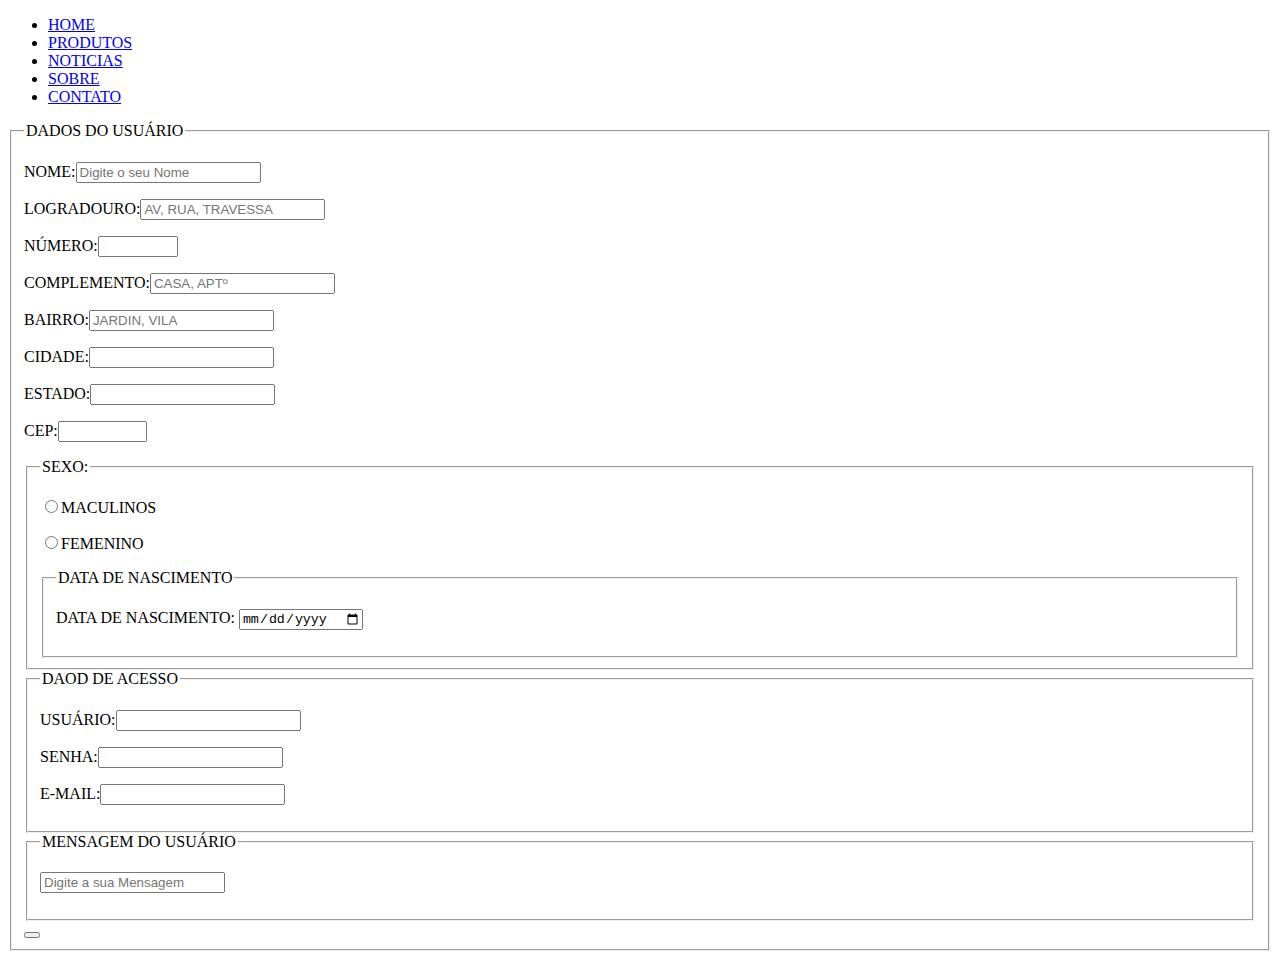
==== contato.html @ 71b1c872 "Teste do Primeiro commit" ====
<!DOCTYPE html>
<html lang="pt-br">
<head>
	<meta charset="UTF-8">
	<title>Contato</title>
	<meta name="viewport" content="widht=device-width, initial-scale=1.0, shrink-to-fit-no">
	<link href="https://fonts.googleapis.com/css?family=Nunito:300i,400,700&display=swap" rel="stylesheet">
	<link rel="stylesheet" href="css/contato.css">
</head>
<body><div id="container">
	<header id="topo">
		<nav id="menu">
			<ul>
				<li><a href="index.html">HOME</a></li>
				<li><a href="#">PRODUTOS</a></li>
				<li><a href="#">NOTICIAS</a></li>
				<li><a href="#">SOBRE</a></li>
				<li><a href="contato.html">CONTATO</a></li>
			</ul>
		</nav>
	</header>
	<section id="formulario">
		<form action="" id="Form-contato">
			<fieldset id="usuario"><legend>DADOS DO USUÁRIO</legend>
				<p><label for="cNome">NOME:<input type="text" id="cNome" placeholder="Digite o seu Nome" maxlength="25" size="20"></label></p>
				<p><label for="cEndereco">LOGRADOURO:<input type="text" id="cEndereco" name="tEndereco" placeholder="AV, RUA, TRAVESSA "></label></p>
				<p><label for="cNum">NÚMERO:<input name="tNum" type="number" id="cNum" max="99999" min="1"></label></p>
				<p><label for="cComp">COMPLEMENTO:<input name="tNum" type="text" id="cComp" placeholder="CASA, APTº" ></label></p>
				<p><label for="cBairro">BAIRRO:<input type="text" id="cBairro" name="tBairro" placeholder="JARDIN, VILA"></label></p>
				<p><label for="cCidade">CIDADE:<input type="text" id="cCidade" name="tCidade"></label></p>
				<p><label for="cUf">ESTADO:<input type="text" id="cUf" name="tUf"></label></p>
				<p><label for="cCep">CEP:<input type="text" id="cCep" name="tCep" maxlength="8" size="8"></label></p>
				<!-- ** SEXO DO USUÁRIO ** -->
				<fieldset><legend>SEXO:</legend>
					<p><label for="cMasc"><input type="radio" id="cMasc" name="tSexo">MACULINOS</label></p>
					<p><label for="cFem"><input type="radio" id="cFem" name="tSexo">FEMENINO</label></p>
					<!-- ** DATA DE NASCIMENTO ** -->
					<fieldset><legend>DATA DE NASCIMENTO</legend>
					<p><label for="cData"> DATA DE NASCIMENTO:</label>	<input type="date" name="tData" id="cData"></<p>
					</fieldset>
				</fieldset>

				<!-- *** DADOS DE ACESSO *** -->
			<fieldset><legend> DAOD DE ACESSO</legend>
				<p><label for="cLogin">USUÁRIO:<input type="text" name="tLogin" id="cLogin"></label></p>
				<p><label for="cSenha">SENHA:<input type="password" name="tSenha" id="cSenha"></label></p>
				<p><label for="cEmail">E-MAIL:<input type="email" id="cEmail" name="tEmail"></label></p>
			</fieldset>

			<!-- *** MENSAGEM *** -->
			<fieldset><legend>MENSAGEM DO USUÁRIO</legend>
				<p><label for="cMsg"><input type="textarea" name="tMsg" id="cMsg" col="5" row="20" placeholder="Digite a sua Mensagem"></label></p>
			</fieldset>
			
			<button type="submit"></button>	
			</fieldset>
		</form>
	</section>
</div>
	
</body>
</html>
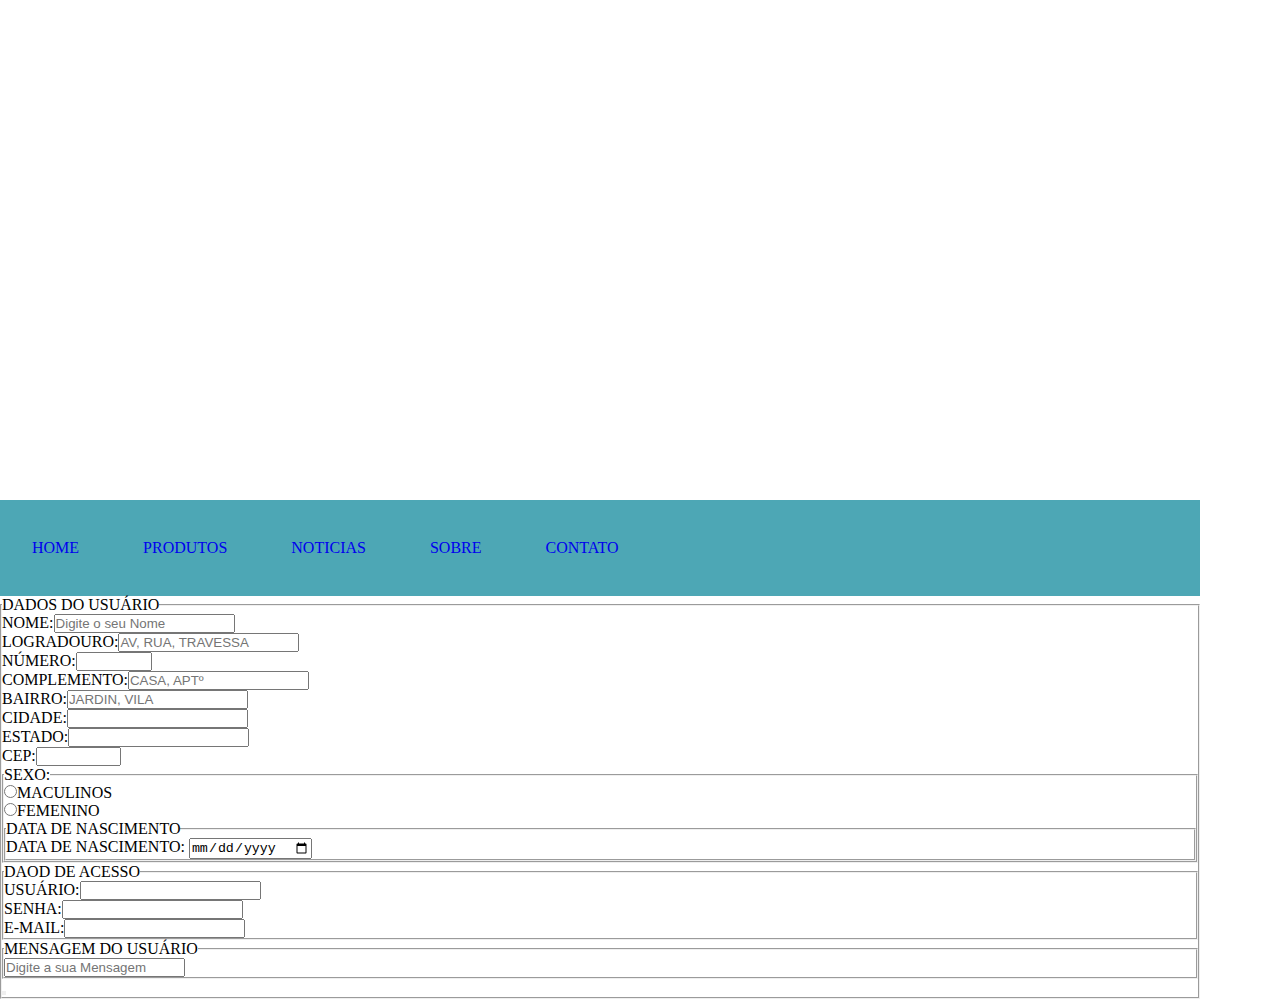
==== commit 281f5a87: "Alteração no sarquivos css e html" ====
--- a/contato.html
+++ b/contato.html
@@ -1,62 +1,70 @@
 <!DOCTYPE html>
 <html lang="pt-br">
+
 <head>
-	<meta charset="UTF-8">
-	<title>Contato</title>
-	<meta name="viewport" content="widht=device-width, initial-scale=1.0, shrink-to-fit-no">
-	<link href="https://fonts.googleapis.com/css?family=Nunito:300i,400,700&display=swap" rel="stylesheet">
-	<link rel="stylesheet" href="css/contato.css">
+    <meta charset="UTF-8">
+    <title>Contato</title>
+    <meta name="viewport" content="widht=device-width, initial-scale=1.0, shrink-to-fit-no">
+    <link href="https://fonts.googleapis.com/css?family=Nunito:300i,400,700&display=swap" rel="stylesheet">
+    <link rel="stylesheet" href="css/contato.css">
 </head>
-<body><div id="container">
-	<header id="topo">
-		<nav id="menu">
-			<ul>
-				<li><a href="index.html">HOME</a></li>
-				<li><a href="#">PRODUTOS</a></li>
-				<li><a href="#">NOTICIAS</a></li>
-				<li><a href="#">SOBRE</a></li>
-				<li><a href="contato.html">CONTATO</a></li>
-			</ul>
-		</nav>
-	</header>
-	<section id="formulario">
-		<form action="" id="Form-contato">
-			<fieldset id="usuario"><legend>DADOS DO USUÁRIO</legend>
-				<p><label for="cNome">NOME:<input type="text" id="cNome" placeholder="Digite o seu Nome" maxlength="25" size="20"></label></p>
-				<p><label for="cEndereco">LOGRADOURO:<input type="text" id="cEndereco" name="tEndereco" placeholder="AV, RUA, TRAVESSA "></label></p>
-				<p><label for="cNum">NÚMERO:<input name="tNum" type="number" id="cNum" max="99999" min="1"></label></p>
-				<p><label for="cComp">COMPLEMENTO:<input name="tNum" type="text" id="cComp" placeholder="CASA, APTº" ></label></p>
-				<p><label for="cBairro">BAIRRO:<input type="text" id="cBairro" name="tBairro" placeholder="JARDIN, VILA"></label></p>
-				<p><label for="cCidade">CIDADE:<input type="text" id="cCidade" name="tCidade"></label></p>
-				<p><label for="cUf">ESTADO:<input type="text" id="cUf" name="tUf"></label></p>
-				<p><label for="cCep">CEP:<input type="text" id="cCep" name="tCep" maxlength="8" size="8"></label></p>
-				<!-- ** SEXO DO USUÁRIO ** -->
-				<fieldset><legend>SEXO:</legend>
-					<p><label for="cMasc"><input type="radio" id="cMasc" name="tSexo">MACULINOS</label></p>
-					<p><label for="cFem"><input type="radio" id="cFem" name="tSexo">FEMENINO</label></p>
-					<!-- ** DATA DE NASCIMENTO ** -->
-					<fieldset><legend>DATA DE NASCIMENTO</legend>
-					<p><label for="cData"> DATA DE NASCIMENTO:</label>	<input type="date" name="tData" id="cData"></<p>
-					</fieldset>
-				</fieldset>
 
-				<!-- *** DADOS DE ACESSO *** -->
-			<fieldset><legend> DAOD DE ACESSO</legend>
-				<p><label for="cLogin">USUÁRIO:<input type="text" name="tLogin" id="cLogin"></label></p>
-				<p><label for="cSenha">SENHA:<input type="password" name="tSenha" id="cSenha"></label></p>
-				<p><label for="cEmail">E-MAIL:<input type="email" id="cEmail" name="tEmail"></label></p>
-			</fieldset>
+<body>
+    <div id="container">
+        <header id="topo"></header>
+        <nav id="menu">
+            <ul>
+                <li><a href="index.html">HOME</a></li>
+                <li><a href="produtos.html">PRODUTOS</a></li>
+                <li><a href="noticias.html">NOTICIAS</a></li>
+                <li><a href="sobre.html">SOBRE</a></li>
+                <li><a href="contato.html">CONTATO</a></li>
+            </ul>
+        </nav>
 
-			<!-- *** MENSAGEM *** -->
-			<fieldset><legend>MENSAGEM DO USUÁRIO</legend>
-				<p><label for="cMsg"><input type="textarea" name="tMsg" id="cMsg" col="5" row="20" placeholder="Digite a sua Mensagem"></label></p>
-			</fieldset>
-			
-			<button type="submit"></button>	
-			</fieldset>
-		</form>
-	</section>
-</div>
-	
+        <section id="formulario">
+            <form action="" id="Form-contato">
+                <fieldset id="usuario">
+                    <legend>DADOS DO USUÁRIO</legend>
+                    <p><label for="cNome">NOME:<input type="text" id="cNome" placeholder="Digite o seu Nome" maxlength="25" size="20"></label></p>
+                    <p><label for="cEndereco">LOGRADOURO:<input type="text" id="cEndereco" name="tEndereco" placeholder="AV, RUA, TRAVESSA "></label></p>
+                    <p><label for="cNum">NÚMERO:<input name="tNum" type="number" id="cNum" max="99999" min="1"></label></p>
+                    <p><label for="cComp">COMPLEMENTO:<input name="tNum" type="text" id="cComp" placeholder="CASA, APTº" ></label></p>
+                    <p><label for="cBairro">BAIRRO:<input type="text" id="cBairro" name="tBairro" placeholder="JARDIN, VILA"></label></p>
+                    <p><label for="cCidade">CIDADE:<input type="text" id="cCidade" name="tCidade"></label></p>
+                    <p><label for="cUf">ESTADO:<input type="text" id="cUf" name="tUf"></label></p>
+                    <p><label for="cCep">CEP:<input type="text" id="cCep" name="tCep" maxlength="8" size="8"></label></p>
+                    <!-- ** SEXO DO USUÁRIO ** -->
+                    <fieldset>
+                        <legend>SEXO:</legend>
+                        <p><label for="cMasc"><input type="radio" id="cMasc" name="tSexo">MACULINOS</label></p>
+                        <p><label for="cFem"><input type="radio" id="cFem" name="tSexo">FEMENINO</label></p>
+                        <!-- ** DATA DE NASCIMENTO ** -->
+                        <fieldset>
+                            <legend>DATA DE NASCIMENTO</legend>
+                            <p><label for="cData"> DATA DE NASCIMENTO:</label> <input type="date" name="tData" id="cData"></<p>
+                        </fieldset>
+                    </fieldset>
+
+                    <!-- *** DADOS DE ACESSO *** -->
+                    <fieldset>
+                        <legend> DAOD DE ACESSO</legend>
+                        <p><label for="cLogin">USUÁRIO:<input type="text" name="tLogin" id="cLogin"></label></p>
+                        <p><label for="cSenha">SENHA:<input type="password" name="tSenha" id="cSenha"></label></p>
+                        <p><label for="cEmail">E-MAIL:<input type="email" id="cEmail" name="tEmail"></label></p>
+                    </fieldset>
+
+                    <!-- *** MENSAGEM *** -->
+                    <fieldset>
+                        <legend>MENSAGEM DO USUÁRIO</legend>
+                        <p><label for="cMsg"><input type="textarea" name="tMsg" id="cMsg" col="5" row="20" placeholder="Digite a sua Mensagem"></label></p>
+                    </fieldset>
+
+                    <button type="submit"></button>
+                </fieldset>
+            </form>
+        </section>
+    </div>
 </body>
+
 </html>--- a/css/contato.css
+++ b/css/contato.css
@@ -0,0 +1,31 @@
+* {
+	padding: 0;
+	margin: 0;
+}
+#container {
+	max-width: 1200px;
+}
+#topo {
+	display: flex;
+	height: 500px;
+	max-width: 1200px;
+	background-image: url(../imagens/banner-tecidos-1200.jpg); 
+}#menu {
+	display: flex;
+	flex-wrap: wrap;
+	width: 100%;
+	height: 6em;
+	margin: 0 auto;
+	background-color: #4DA7B5;
+	align-items: center;	
+}
+#menu ul {
+	display: flex;
+	display-wrap: wrap;
+	list-style: none;
+}
+#menu a {
+	 display: block;
+	 text-decoration: none;
+	 padding: 2em;
+}
